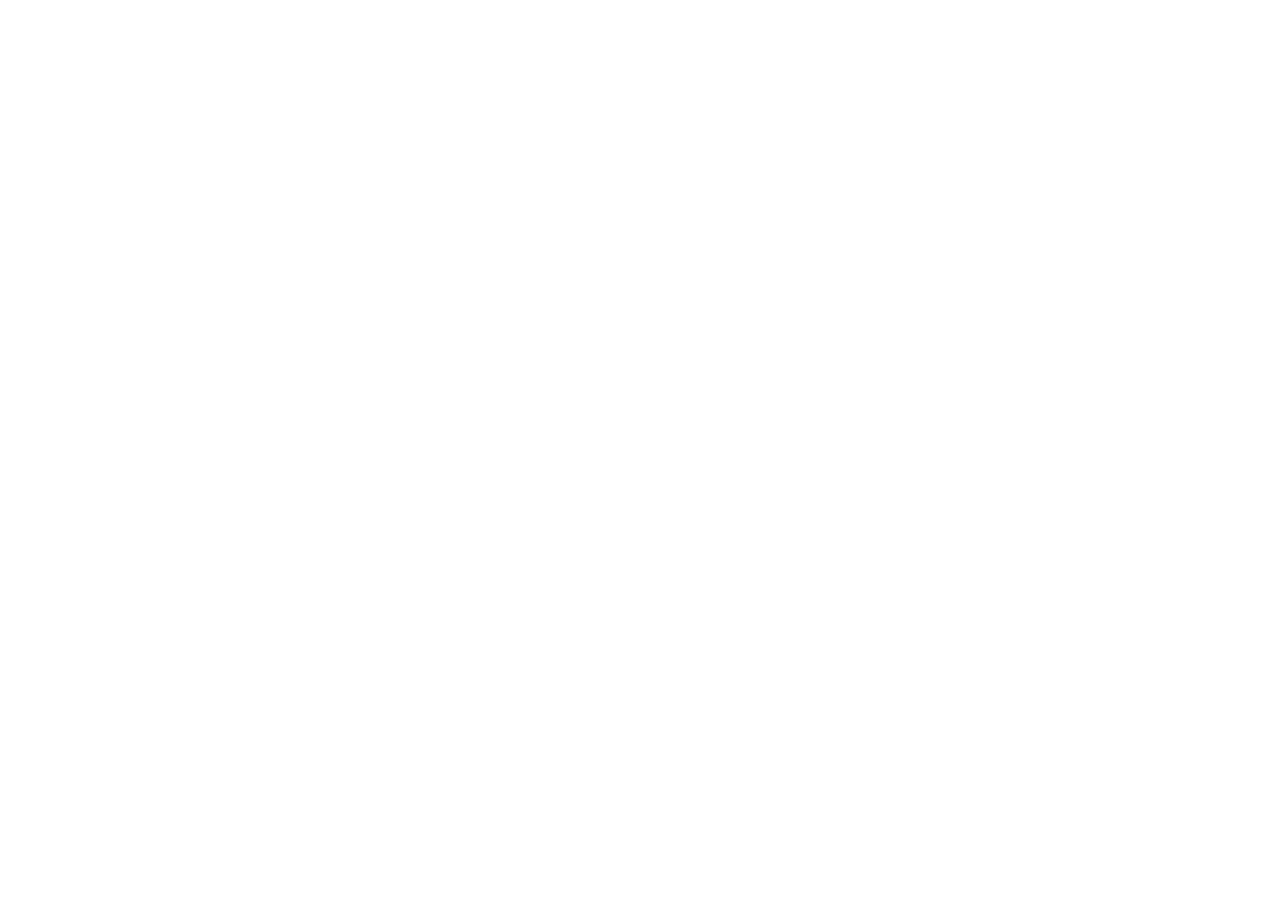
==== aboutus.html @ 2e78f37d "Add files via upload" ====
<!DOCTYPE html>
<html lang="en">
<head>
    <meta charset="UTF-8">
    <meta name="viewport" content="width=device-width, initial-scale=1.0">
    <title>Document</title>
</head>
<body>
    
</body>
</html>
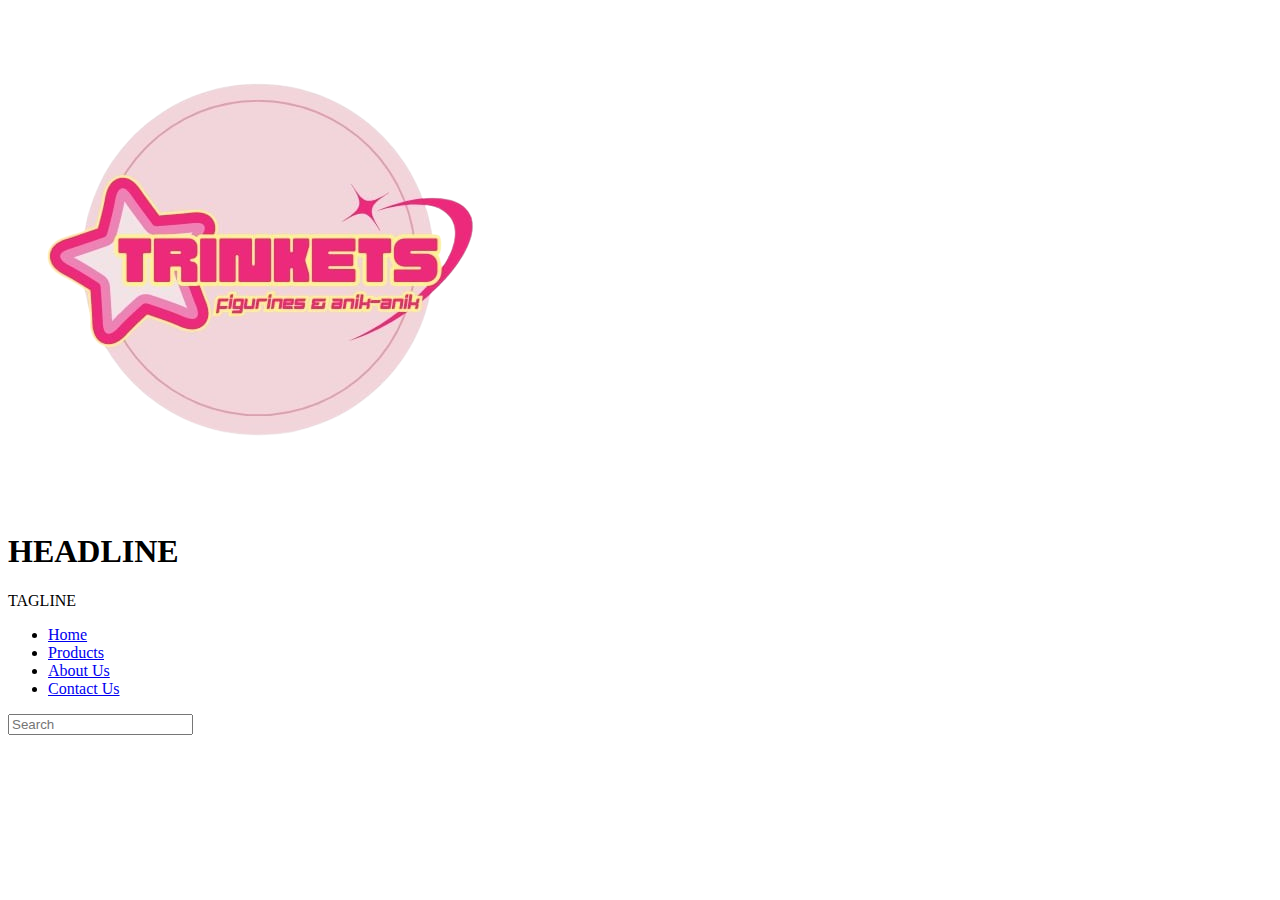
==== commit 06dadf2a: "Add files via upload" ====
--- a/aboutus.html
+++ b/aboutus.html
@@ -1,11 +1,26 @@
+<!-- Dine nmn ung about us -->
 <!DOCTYPE html>
 <html lang="en">
 <head>
     <meta charset="UTF-8">
     <meta name="viewport" content="width=device-width, initial-scale=1.0">
-    <title>Document</title>
+    <link rel="stylesheet" type="text/css" href="Contacts.css">
+    <link rel="icon" href="Logo.png" type="image/x-icon">
+    <title> Contact Us! </title>
 </head>
 <body>
-    
-</body>
-</html>+    <div class ="banner">
+        <div class="navbar"></div>
+        <img src="Logo.png" alt="" class="logo">
+        <h1>HEADLINE</h1>
+        <p>TAGLINE</p>
+            <ul>
+                <li><a href="Qwerty.html">Home</a></li>
+                <li><a href="Products.html">Products</a></li>
+                <li><a href="AboutUs.html">About Us</a></li>
+                <li><a href="Contacts.html">Contact Us</a></li>
+            </ul>
+        <input type="text" id="search" placeholder="Search">
+    <div>
+        <!---------about us---------->
+        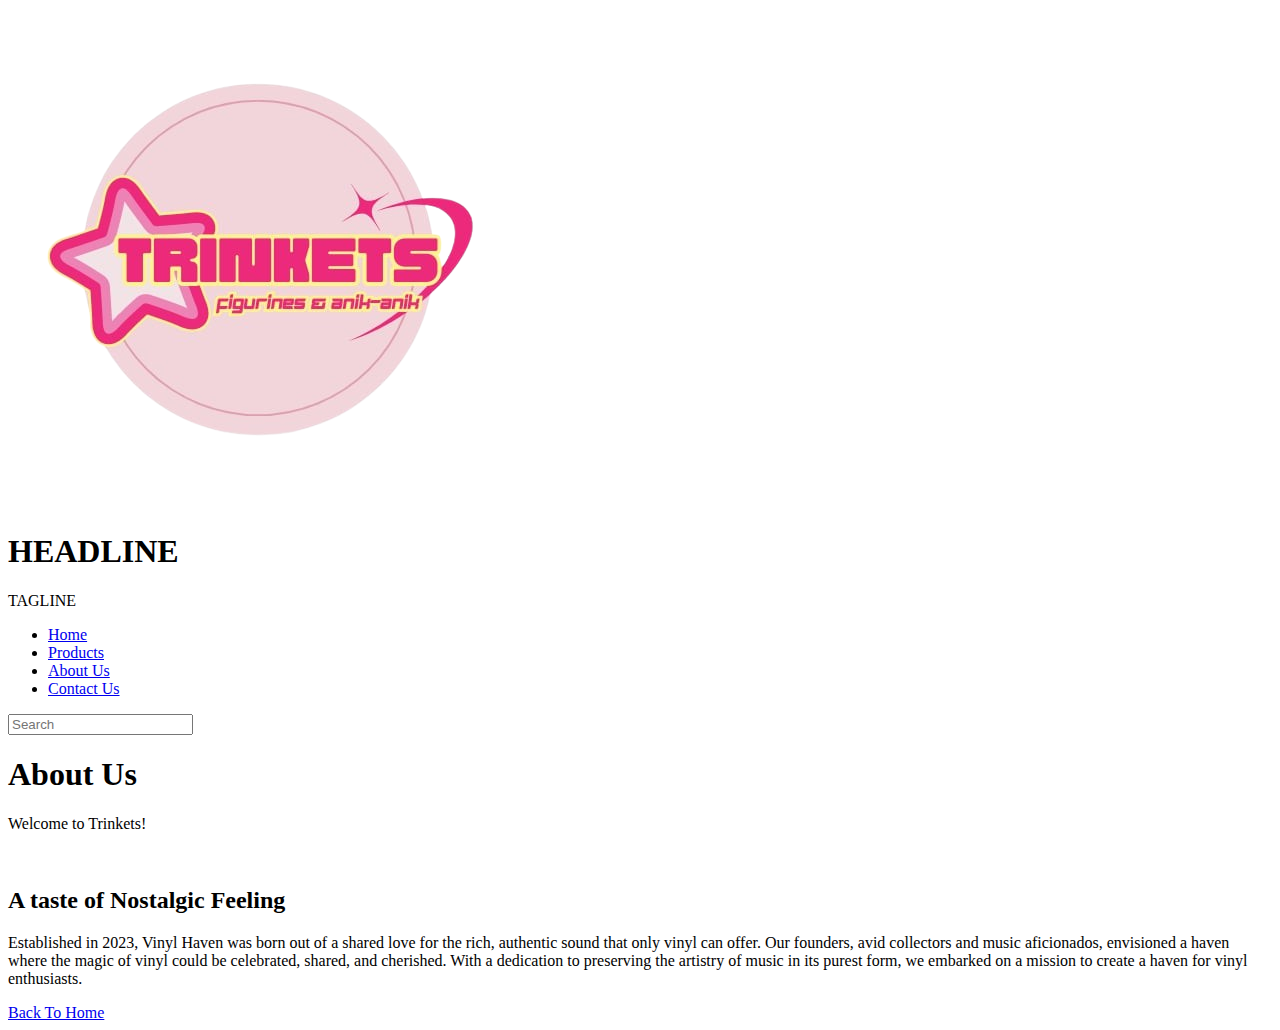
==== commit 15e226b1: "Add files via upload" ====
--- a/aboutus.html
+++ b/aboutus.html
@@ -23,4 +23,23 @@
         <input type="text" id="search" placeholder="Search">
     <div>
         <!---------about us---------->
-        +        <div class="heading">
+            <h1>About Us</h1>
+            <p>Welcome to Trinkets!</p>
+        </div>
+            <div class="container">
+                <section class="about">
+                    <div class="">
+                        <img src="">
+                    </div>
+                    <div class="about-content">
+                       <h2>A taste of Nostalgic Feeling</h2>
+                       <p>Established in 2023, Vinyl Haven was born out of a shared love for the rich, authentic sound that only vinyl can offer. 
+                        Our founders, avid collectors and music aficionados, envisioned a haven where the magic of vinyl could be celebrated, shared, and cherished. With a dedication to 
+                        preserving the artistry of music in its purest form, we embarked on a mission to create a haven for vinyl enthusiasts.</p>
+                       <a href="index.html" class="b2h">Back To Home</a>
+                    </div>
+                        
+                </section>
+            </div>
+            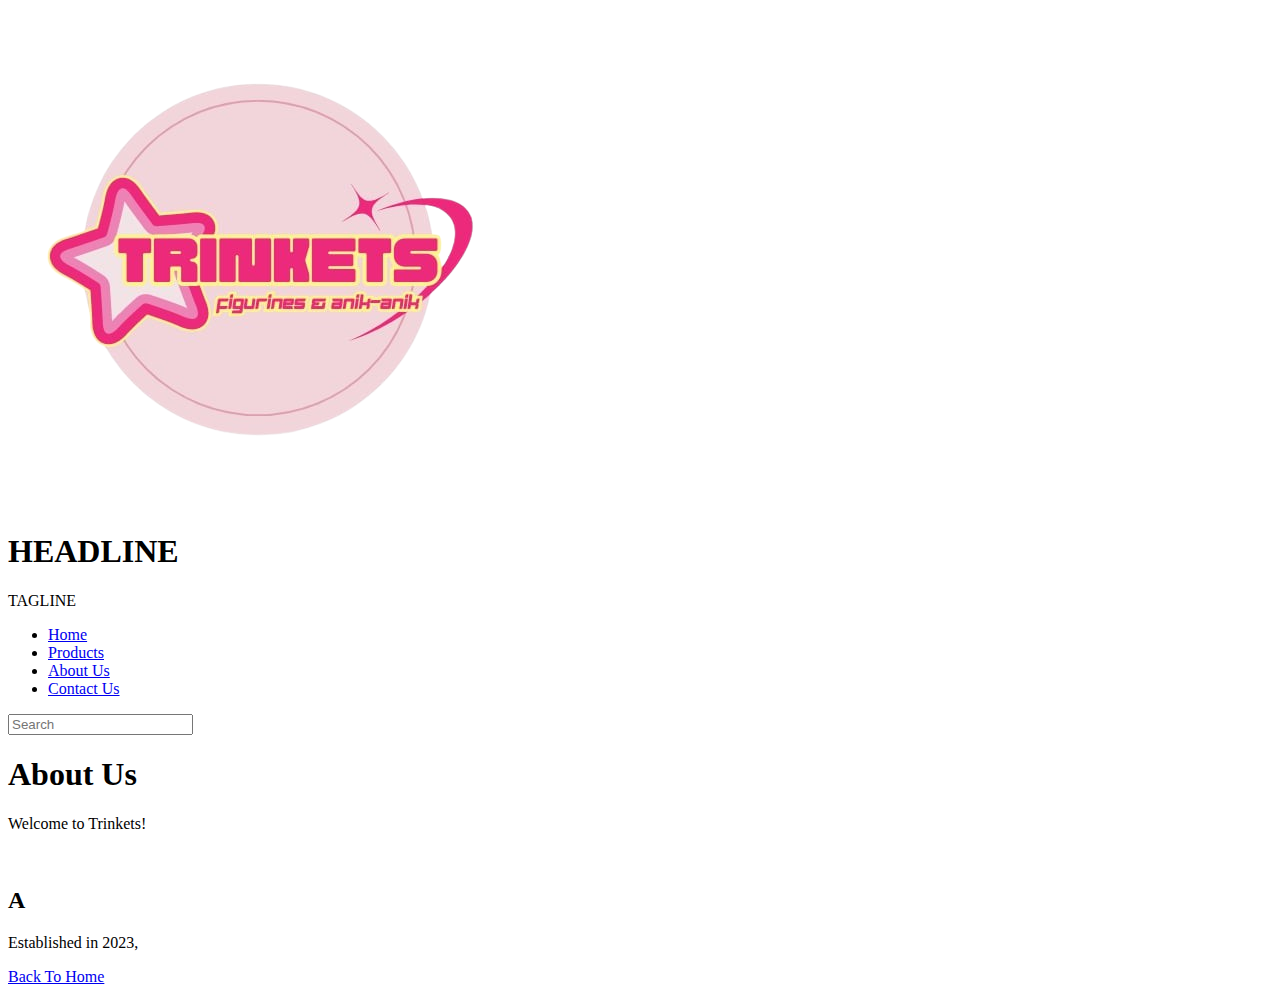
==== commit 08cecf21: "Add files via upload" ====
--- a/aboutus.html
+++ b/aboutus.html
@@ -1,10 +1,9 @@
-<!-- Dine nmn ung about us -->
 <!DOCTYPE html>
 <html lang="en">
 <head>
     <meta charset="UTF-8">
     <meta name="viewport" content="width=device-width, initial-scale=1.0">
-    <link rel="stylesheet" type="text/css" href="Contacts.css">
+    <link rel="stylesheet" type="text/css" href="aboutus.css">
     <link rel="icon" href="Logo.png" type="image/x-icon">
     <title> Contact Us! </title>
 </head>
@@ -33,10 +32,8 @@
                         <img src="">
                     </div>
                     <div class="about-content">
-                       <h2>A taste of Nostalgic Feeling</h2>
-                       <p>Established in 2023, Vinyl Haven was born out of a shared love for the rich, authentic sound that only vinyl can offer. 
-                        Our founders, avid collectors and music aficionados, envisioned a haven where the magic of vinyl could be celebrated, shared, and cherished. With a dedication to 
-                        preserving the artistry of music in its purest form, we embarked on a mission to create a haven for vinyl enthusiasts.</p>
+                       <h2>A </h2>
+                       <p>Established in 2023, </p>
                        <a href="index.html" class="b2h">Back To Home</a>
                     </div>
                         
